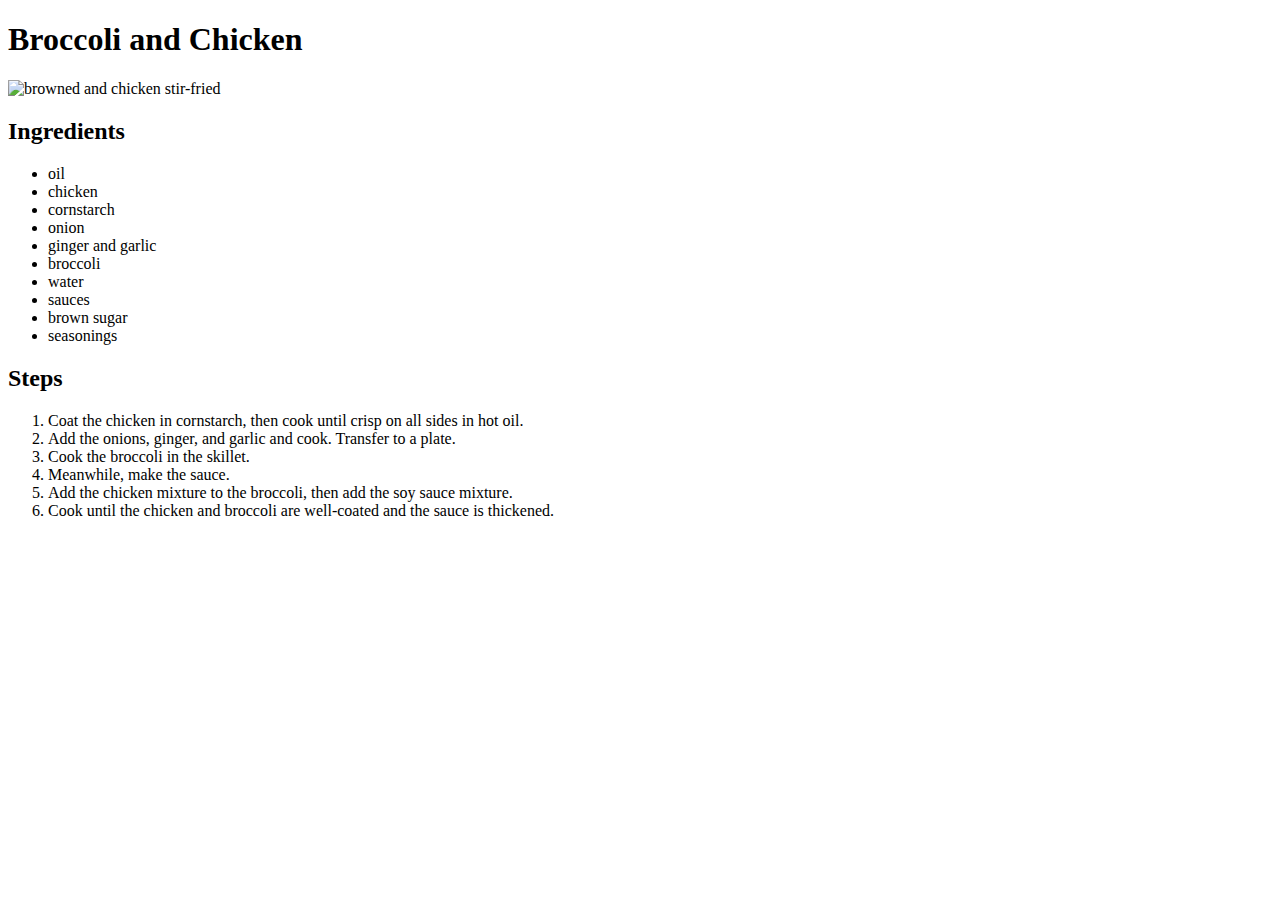
==== recipes/broccoliandchicken.html @ 3ec8c9cf "Add recipes pages and their respective links" ====
<!DOCTYPE html>
<html lang="en">
<head>
    <meta charset="UTF-8">
    <meta name="viewport" content="width=device-width, initial-scale=1.0">
    <title>Document</title>
</head>
<body>
    <h1>Broccoli and Chicken</h1>
    <img src="https://www.allrecipes.com/thmb/-14qAc6vrmnFSOxIzdYnvEvAEDM=/0x512/filters:no_upscale():max_bytes(150000):strip_icc():format(webp)/240708-broccoli-and-chicken-stir-fry-DDMFS-4x3-27886203cb2744f99d15247496019942.jpg"
        alt="browned and chicken stir-fried">
    
    <h2>Ingredients</h2>
    <ul>
        <li>oil</li>
        <li>chicken</li>
        <li>cornstarch</li>
        <li>onion</li>
        <li>ginger and garlic</li>
        <li>broccoli</li>
        <li>water</li>
        <li>sauces</li>
        <li>brown sugar</li>
        <li>seasonings</li>
    </ul>

    <h2>Steps</h2>
    <ol>
        <li>
            Coat the chicken in cornstarch, then 
            cook until crisp on all sides in hot oil. 
        </li>
        <li>
            Add the onions, ginger, and garlic and cook. Transfer to a plate.
        </li>
        <li>
            Cook the broccoli in the skillet.
        </li>
        <li>
            Meanwhile, make the sauce. 
        </li>
        <li>
            Add the chicken mixture to the broccoli, then 
            add the soy sauce mixture. 
        </li>
        <li>
            Cook until the chicken and broccoli are well-coated and the sauce is thickened. 
        </li>
    </ol>
</body>
</html>
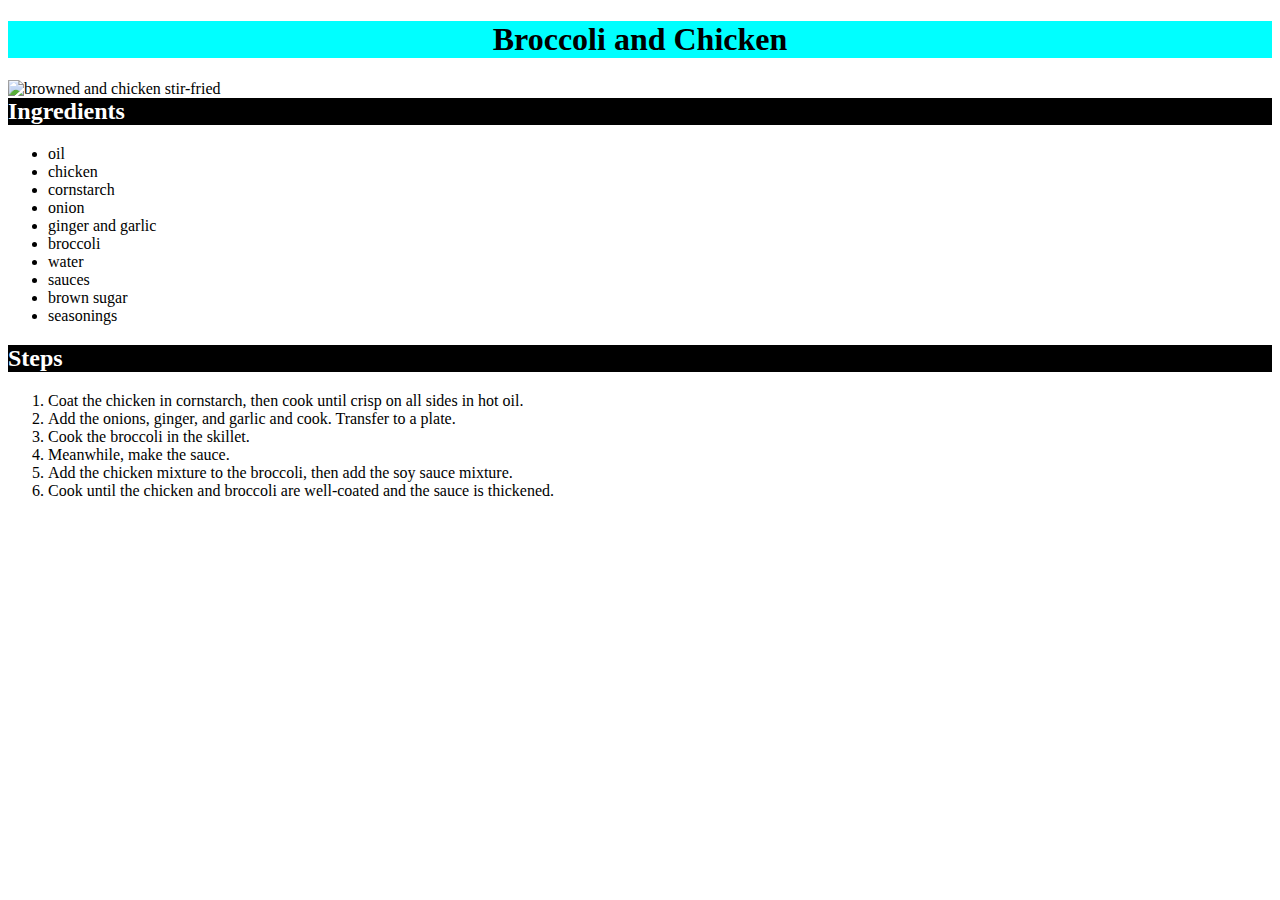
==== commit a61b54ae: "Add basic css styles to the pages" ====
--- a/recipes/broccoliandchicken.html
+++ b/recipes/broccoliandchicken.html
@@ -3,14 +3,15 @@
 <head>
     <meta charset="UTF-8">
     <meta name="viewport" content="width=device-width, initial-scale=1.0">
-    <title>Document</title>
+    <link rel="stylesheet" type="text/css" href="../css/recipe.css">
+    <title>BroccoliAndChicken</title>
 </head>
 <body>
     <h1>Broccoli and Chicken</h1>
     <img src="https://www.allrecipes.com/thmb/-14qAc6vrmnFSOxIzdYnvEvAEDM=/0x512/filters:no_upscale():max_bytes(150000):strip_icc():format(webp)/240708-broccoli-and-chicken-stir-fry-DDMFS-4x3-27886203cb2744f99d15247496019942.jpg"
-        alt="browned and chicken stir-fried">
+        alt="browned and chicken stir-fried" width="400px" height="auto">
     
-    <h2>Ingredients</h2>
+    <h2 class="no-float">Ingredients</h2>
     <ul>
         <li>oil</li>
         <li>chicken</li>
--- a/css/recipe.css
+++ b/css/recipe.css
@@ -0,0 +1,21 @@
+h1 {
+    background-color: aqua;
+    text-align: center;
+}
+
+img {
+    float: left;
+}
+
+ul {
+    list-style: disc;
+}
+
+h2 {
+    background-color: black;
+    color: white;;
+}
+
+.no-float {
+    clear: both;
+}
